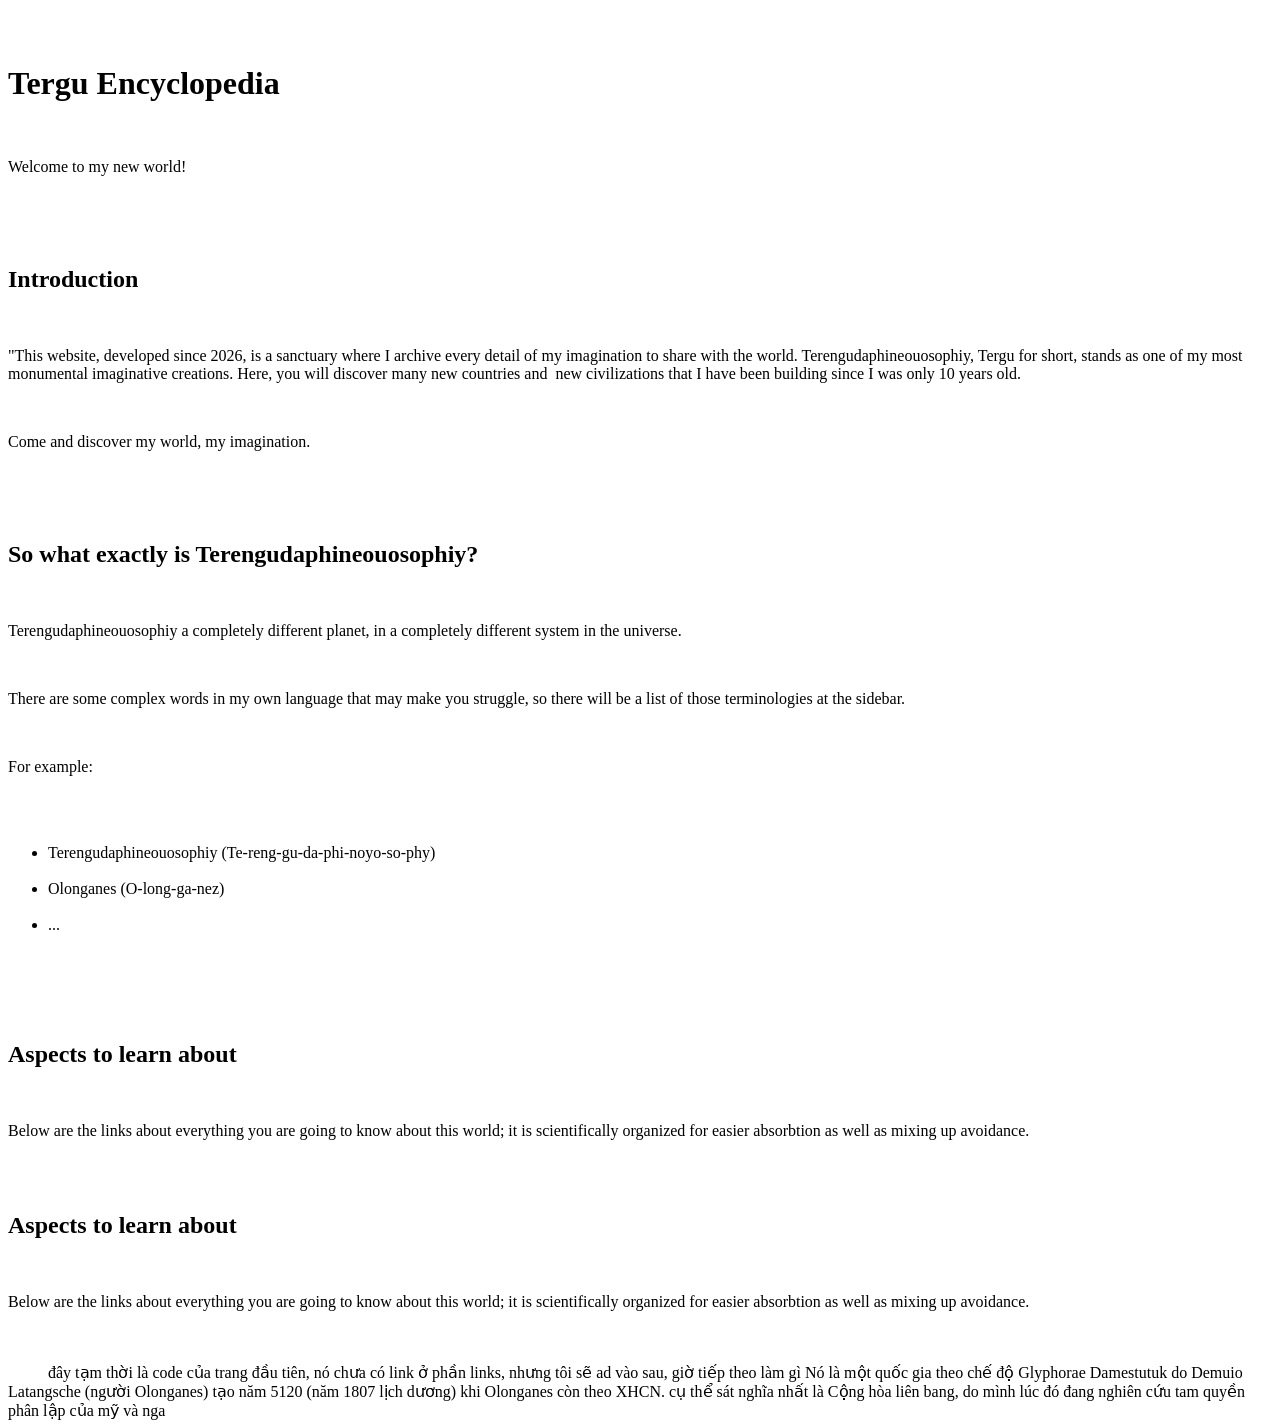
==== index.html @ 9cc592e5 "Update index.html" ====
<!DOCTYPE html>
<html lang="en">
  <head>
    <meta charset="utf-8" />
    <meta
       name="viewport"
       content="width=device-width, initial-scale=1.0" />
    <title>Tergu Encyclopedia</title>
    <link rel="stylesheet" href="./styles.css" />
  </head>
  <body>
    <header>
      <h1>Tergu Encyclopedia</h1>
      <p>Welcome to my new world!</p>
    </header>
    <section id="introduction">
      <h2>Introduction</h2>
      <p>"This website, developed since 2026, is a sanctuary where I archive every detail of my imagination to share with the world. Terengudaphineouosophiy, Tergu for short, stands as one of my most monumental imaginative creations. Here, you will discover many new countries and  new civilizations that I have been building since I was only 10 years old.</p>
      <p>Come and discover my world, my imagination.</p>
    </section>
    <section id="QnA">
      <h2>So what exactly is Terengudaphineouosophiy?</h2>
      <p>Terengudaphineouosophiy a completely different planet, in a completely different system in the universe. </p>
      <p>There are some complex words in my own language that may make you struggle, so there will be a list of those terminologies at the sidebar.</p>
      <p>For example:</p>
      <ul>
        <li>Terengudaphineouosophiy (Te-reng-gu-da-phi-noyo-so-phy)</li>
        <li>Olonganes (O-long-ga-nez)</li>
        <li>...</li>
      </ul>
    </section>
    <section>
      <h2>Aspects to learn about</h2>
      <p>Below are the links about everything you are going to know about this world; it is scientifically organized for easier absorbtion as well as mixing up avoidance.</p>
    </section>
    <section>
    <h2>Aspects to learn about</h2>
      <p>Below are the links about everything you are going to know about this world; it is scientifically organized for easier absorbtion as well as mixing up avoidance.</p>
      <br>
    
    
  </section>
    
  </body>
</html>  

đây tạm thời là code của trang đầu tiên, nó chưa có link ở phần links, nhưng tôi sẽ ad vào sau, giờ tiếp theo làm gì
Nó là một quốc gia theo chế độ Glyphorae Damestutuk do Demuio Latangsche (người Olonganes) tạo năm 5120 (năm 1807 lịch dương) khi Olonganes còn theo XHCN. cụ thể sát nghĩa nhất là Cộng hòa liên bang, do mình lúc đó đang nghiên cứu tam quyền phân lập của mỹ và nga
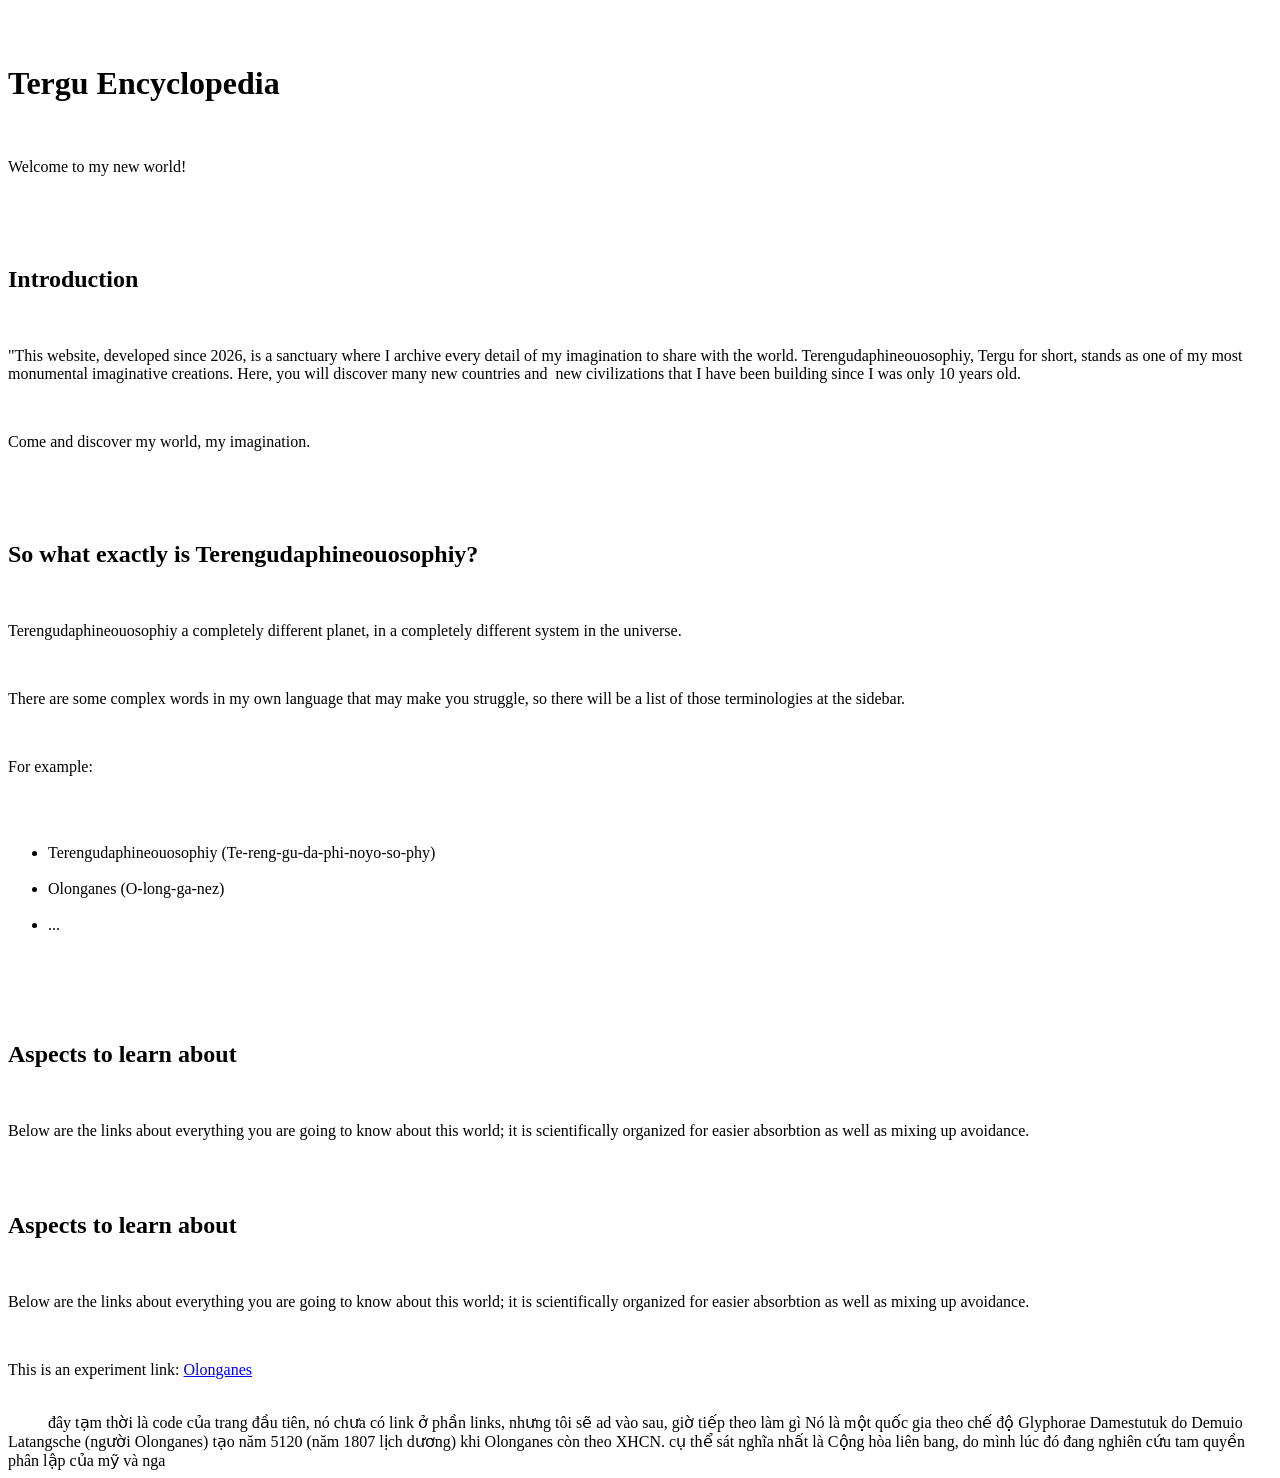
==== commit 38d2a941: "Update index.html" ====
--- a/index.html
+++ b/index.html
@@ -37,6 +37,7 @@
     <h2>Aspects to learn about</h2>
       <p>Below are the links about everything you are going to know about this world; it is scientifically organized for easier absorbtion as well as mixing up avoidance.</p>
       <br>
+        <p>This is an experiment link: <a href="Olonganes.html">Olonganes</a></p>
     
     
   </section>
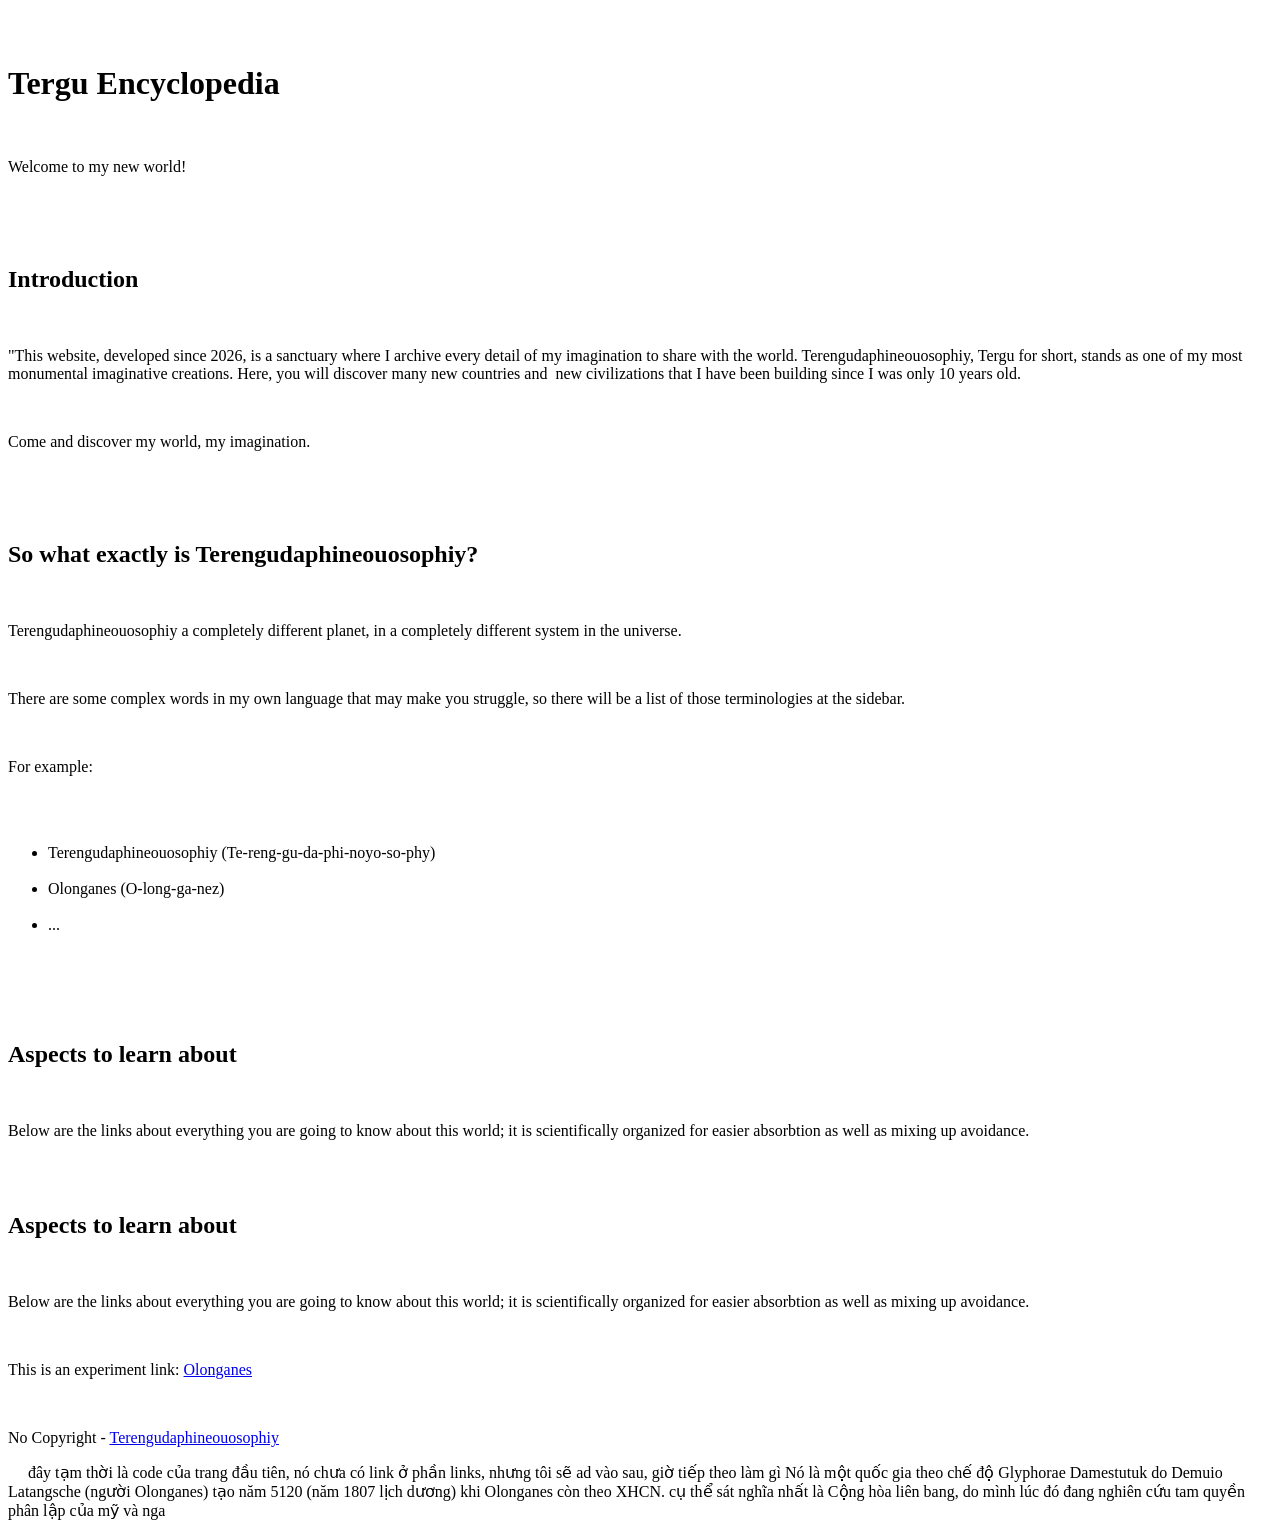
==== commit 32eca0db: "Update index.html" ====
--- a/index.html
+++ b/index.html
@@ -7,6 +7,7 @@
        content="width=device-width, initial-scale=1.0" />
     <title>Tergu Encyclopedia</title>
     <link rel="stylesheet" href="./styles.css" />
+    <meta name="description" content="Welcome to my world">
   </head>
   <body>
     <header>
@@ -40,8 +41,11 @@
         <p>This is an experiment link: <a href="Olonganes.html">Olonganes</a></p>
     
     
-  </section>
-    
+    </section>
+
+      <footer>
+          <p>No Copyright - <a href="https://accaliamba061305.github.io/Terengudaphineouosophiy/">Terengudaphineouosophiy</a></p>
+      </footer>
   </body>
 </html>  
 
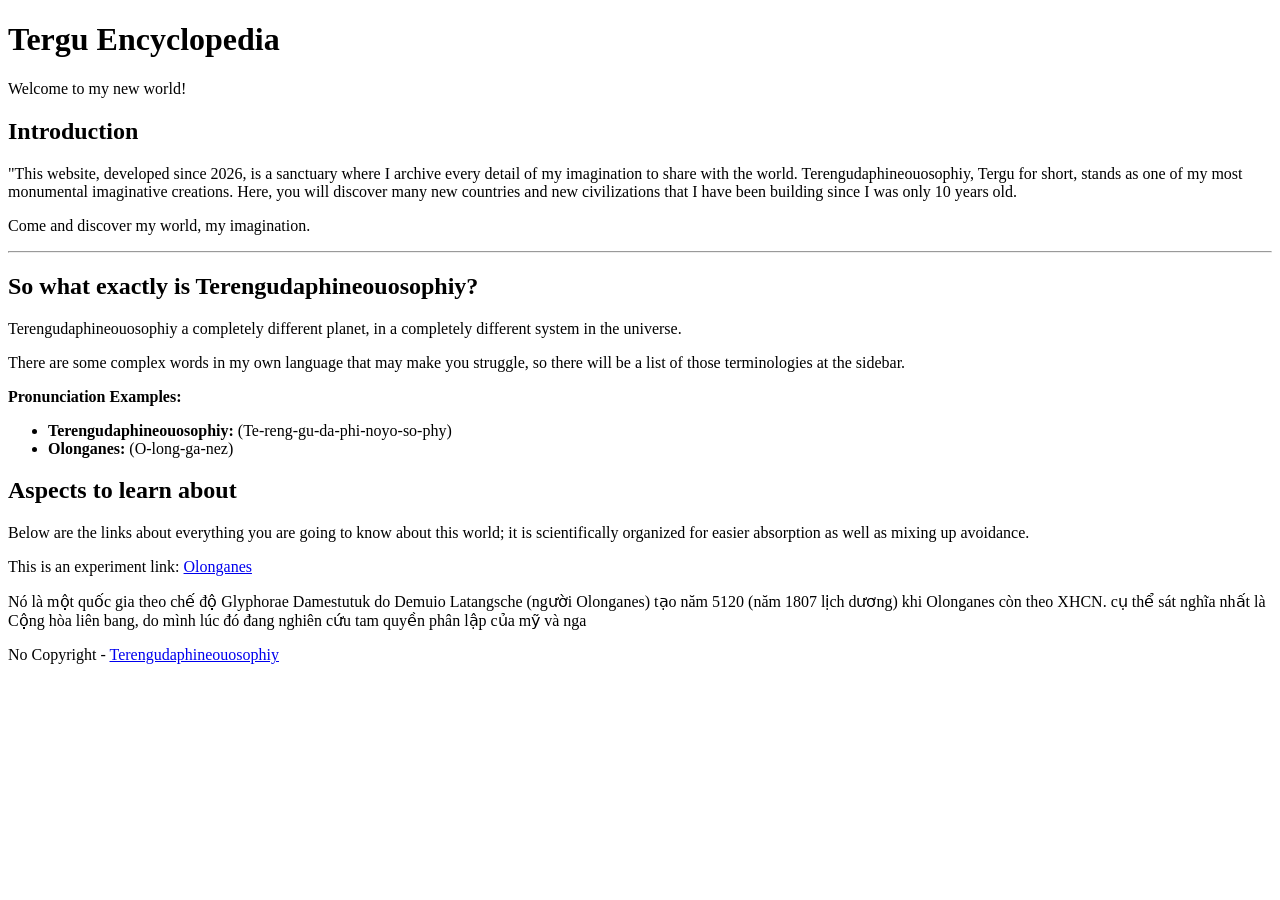
==== commit 45f0789d: "Update index.html" ====
--- a/index.html
+++ b/index.html
@@ -1,53 +1,60 @@
 <!DOCTYPE html>
 <html lang="en">
-  <head>
-    <meta charset="utf-8" />
-    <meta
-       name="viewport"
-       content="width=device-width, initial-scale=1.0" />
-    <title>Tergu Encyclopedia</title>
-    <link rel="stylesheet" href="./styles.css" />
-    <meta name="description" content="Welcome to my world">
-  </head>
-  <body>
-    <header>
-      <h1>Tergu Encyclopedia</h1>
-      <p>Welcome to my new world!</p>
-    </header>
-    <section id="introduction">
-      <h2>Introduction</h2>
-      <p>"This website, developed since 2026, is a sanctuary where I archive every detail of my imagination to share with the world. Terengudaphineouosophiy, Tergu for short, stands as one of my most monumental imaginative creations. Here, you will discover many new countries and  new civilizations that I have been building since I was only 10 years old.</p>
-      <p>Come and discover my world, my imagination.</p>
-    </section>
-    <section id="QnA">
-      <h2>So what exactly is Terengudaphineouosophiy?</h2>
-      <p>Terengudaphineouosophiy a completely different planet, in a completely different system in the universe. </p>
-      <p>There are some complex words in my own language that may make you struggle, so there will be a list of those terminologies at the sidebar.</p>
-      <p>For example:</p>
-      <ul>
-        <li>Terengudaphineouosophiy (Te-reng-gu-da-phi-noyo-so-phy)</li>
-        <li>Olonganes (O-long-ga-nez)</li>
-        <li>...</li>
-      </ul>
-    </section>
-    <section>
-      <h2>Aspects to learn about</h2>
-      <p>Below are the links about everything you are going to know about this world; it is scientifically organized for easier absorbtion as well as mixing up avoidance.</p>
-    </section>
-    <section>
-    <h2>Aspects to learn about</h2>
-      <p>Below are the links about everything you are going to know about this world; it is scientifically organized for easier absorbtion as well as mixing up avoidance.</p>
-      <br>
-        <p>This is an experiment link: <a href="Olonganes.html">Olonganes</a></p>
-    
-    
-    </section>
+   <head>
+     <meta charset="utf-8" />
+     <meta name="viewport" content="width=device-width, initial-scale=1.0" />
+     <title>Tergu Encyclopedia</title>
+     <link rel="stylesheet" href="./styles.css" />
+     <meta name="description" content="Welcome to my world" />
+     
+     <meta property="og:title" content="Terengudaphineouosophiy" />
+     <meta property="og:type" content="website" />
+     <meta property="image" content="[data-uri]">
+     <meta property="og:url" content="https://accaliamba061305.github.io/Terengudaphineouosophiy/">
+    </head>
+  <body>
 
-      <footer>
-          <p>No Copyright - <a href="https://accaliamba061305.github.io/Terengudaphineouosophiy/">Terengudaphineouosophiy</a></p>
-      </footer>
-  </body>
-</html>  
+    <header>
+      <h1>Tergu Encyclopedia</h1>
+      <p>Welcome to my new world!</p>
+    </header>
 
-đây tạm thời là code của trang đầu tiên, nó chưa có link ở phần links, nhưng tôi sẽ ad vào sau, giờ tiếp theo làm gì
-Nó là một quốc gia theo chế độ Glyphorae Damestutuk do Demuio Latangsche (người Olonganes) tạo năm 5120 (năm 1807 lịch dương) khi Olonganes còn theo XHCN. cụ thể sát nghĩa nhất là Cộng hòa liên bang, do mình lúc đó đang nghiên cứu tam quyền phân lập của mỹ và nga
+    <main>
+      <section id="introduction">
+        <h2>Introduction</h2>
+        <p>"This website, developed since 2026, is a sanctuary where I archive every detail of my imagination to share with the world. Terengudaphineouosophiy, Tergu for short, stands as one of my most monumental imaginative creations. Here, you will discover many new countries and new civilizations that I have been building since I was only 10 years old.</p>
+        <p>Come and discover my world, my imagination.</p>
+      </section>
+
+      <hr> <section id="concept">
+        <h2>So what exactly is Terengudaphineouosophiy?</h2>
+        <p>Terengudaphineouosophiy a completely different planet, in a completely different system in the universe.</p>
+        <p>There are some complex words in my own language that may make you struggle, so there will be a list of those terminologies at the sidebar.</p>
+        
+        <p><strong>Pronunciation Examples:</strong></p>
+        <ul>
+          <li><strong>Terengudaphineouosophiy:</strong> (Te-reng-gu-da-phi-noyo-so-phy)</li>
+          <li><strong>Olonganes:</strong> (O-long-ga-nez)</li>
+        </ul>
+      </section>
+
+      <section id="aspects">
+        <h2>Aspects to learn about</h2>
+        <p>Below are the links about everything you are going to know about this world; it is scientifically organized for easier absorption as well as mixing up avoidance.</p>
+        
+        <div class="links-container">
+          <p>This is an experiment link: <a href="./Main_web_links/olonganes.html">Olonganes</a></p>
+          </div>
+      </section>
+
+      <section id="political-history">
+        <p>Nó là một quốc gia theo chế độ Glyphorae Damestutuk do Demuio Latangsche (người Olonganes) tạo năm 5120 (năm 1807 lịch dương) khi Olonganes còn theo XHCN. cụ thể sát nghĩa nhất là Cộng hòa liên bang, do mình lúc đó đang nghiên cứu tam quyền phân lập của mỹ và nga</p>
+      </section>
+    </main>
+
+    <footer>
+      <p>No Copyright - <a href="https://accaliamba061305.github.io/Terengudaphineouosophiy/">Terengudaphineouosophiy</a></p>
+    </footer>
+
+  </body>
+</html>
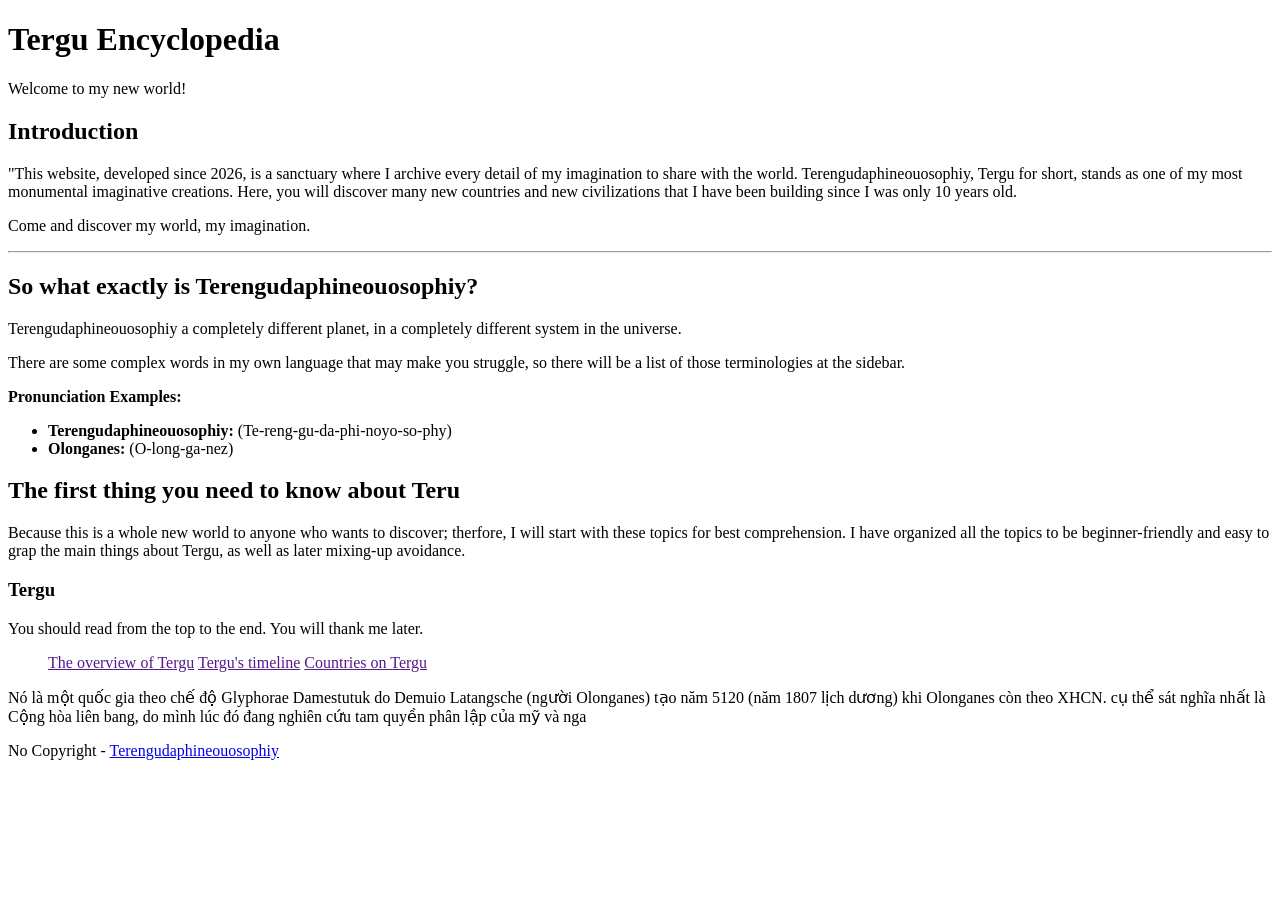
==== commit 9709572c: "Update index.html" ====
--- a/index.html
+++ b/index.html
@@ -38,14 +38,18 @@
         </ul>
       </section>
 
-      <section id="aspects">
-        <h2>Aspects to learn about</h2>
-        <p>Below are the links about everything you are going to know about this world; it is scientifically organized for easier absorption as well as mixing up avoidance.</p>
-        
-        <div class="links-container">
-          <p>This is an experiment link: <a href="./Main_web_links/olonganes.html">Olonganes</a></p>
-          </div>
-      </section>
+      <section id="explore">
+         <h2>The first thing you need to know about Teru</h2>
+         <p>Because this is a whole new world to anyone who wants to discover; therfore, I will start with these topics for best comprehension. I have organized all the topics to be beginner-friendly and easy to grap the main things about Tergu, as well as later mixing-up avoidance. </p>
+
+         <h3>Tergu</h3>
+         <p>You should read from the top to the end. You will thank me later.</p>
+
+         <ul>
+            <a href="">The overview of Tergu</a>
+            <a href="">Tergu's timeline</a>
+            <a href="">Countries on Tergu</a>
+         </ul>
 
       <section id="political-history">
         <p>Nó là một quốc gia theo chế độ Glyphorae Damestutuk do Demuio Latangsche (người Olonganes) tạo năm 5120 (năm 1807 lịch dương) khi Olonganes còn theo XHCN. cụ thể sát nghĩa nhất là Cộng hòa liên bang, do mình lúc đó đang nghiên cứu tam quyền phân lập của mỹ và nga</p>
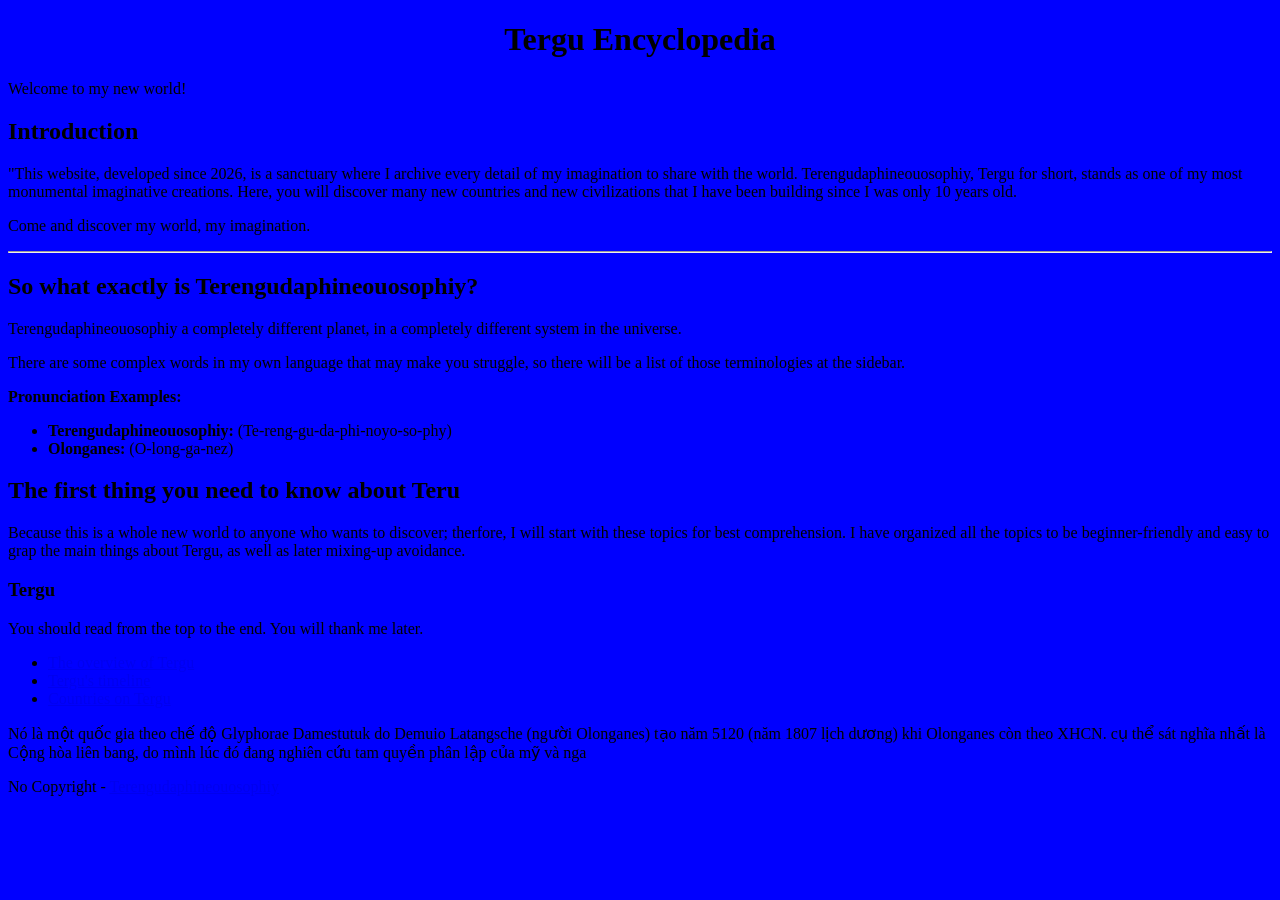
==== commit 1e140be1: "Update index.html" ====
--- a/index.html
+++ b/index.html
@@ -4,12 +4,12 @@
      <meta charset="utf-8" />
      <meta name="viewport" content="width=device-width, initial-scale=1.0" />
      <title>Tergu Encyclopedia</title>
-     <link rel="stylesheet" href="./styles.css" />
+     <link rel="stylesheet" href="styles.css" />
      <meta name="description" content="Welcome to my world" />
      
      <meta property="og:title" content="Terengudaphineouosophiy" />
      <meta property="og:type" content="website" />
-     <meta property="image" content="[data-uri]">
+     <meta property="image" content="https://encrypted-tbn0.gstatic.com/images?q=tbn:ANd9GcSiU4len9NZ5LSXpSa-OzqMWePjxPGXbd6XBQ&s">
      <meta property="og:url" content="https://accaliamba061305.github.io/Terengudaphineouosophiy/">
     </head>
   <body>
@@ -46,9 +46,9 @@
          <p>You should read from the top to the end. You will thank me later.</p>
 
          <ul>
-            <a href="">The overview of Tergu</a>
-            <a href="">Tergu's timeline</a>
-            <a href="">Countries on Tergu</a>
+            <li><a href="./Tergu/overview.html">The overview of Tergu</a></li>
+            <li><a href="./Tergu/timeline.html">Tergu's timeline</a></li>
+            <li><a href="https://www.youtube.com/watch?v=dQw4w9WgXcQ">Countries on Tergu</a></li>
          </ul>
 
       <section id="political-history">
--- a/styles.css
+++ b/styles.css
@@ -0,0 +1,8 @@
+html {
+  background-color: blue;
+}
+
+h1 {
+  text-align: center;
+  colour: blue;
+}
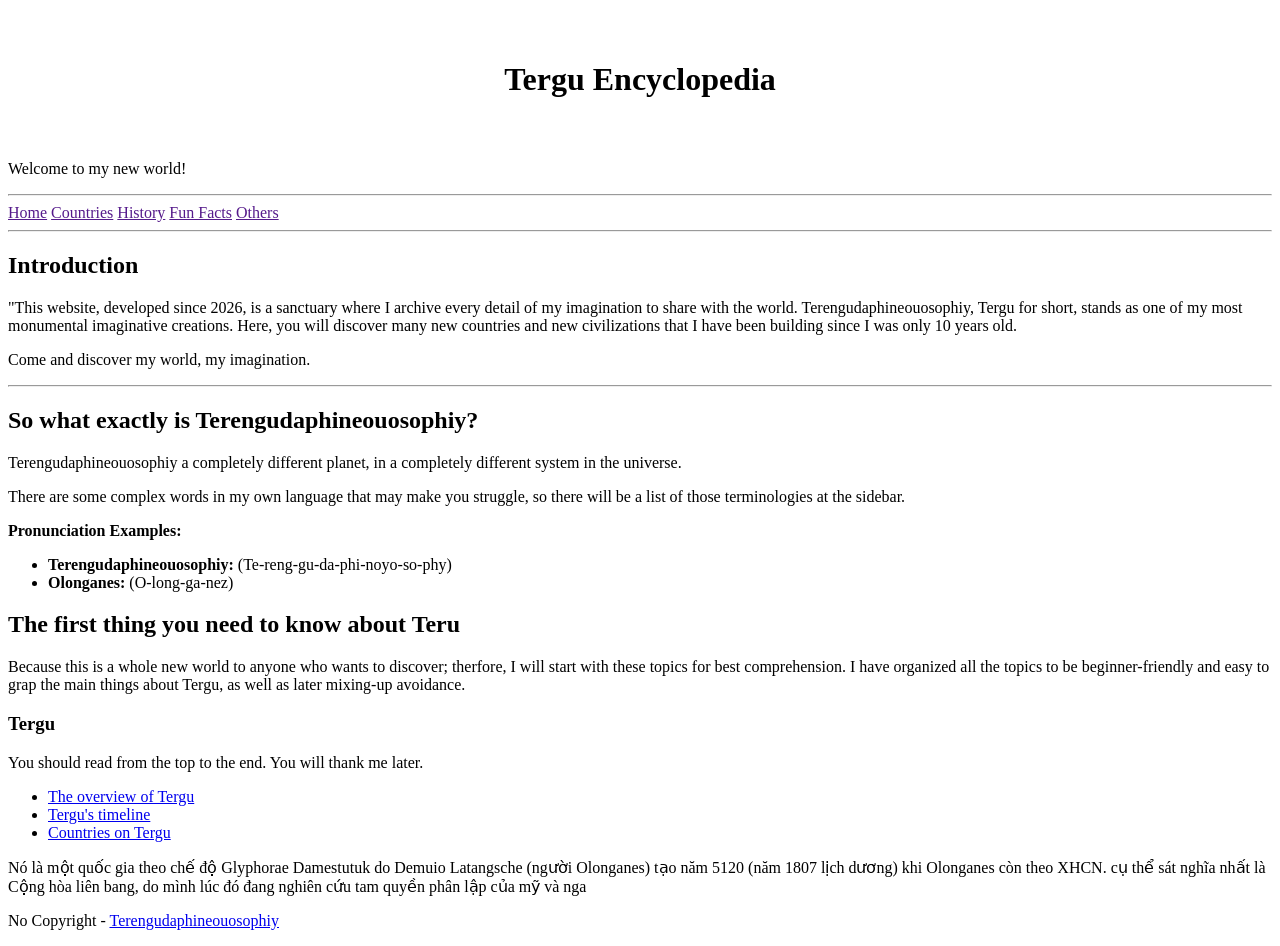
==== commit 7871c757: "Update index.html" ====
--- a/index.html
+++ b/index.html
@@ -9,7 +9,7 @@
      
      <meta property="og:title" content="Terengudaphineouosophiy" />
      <meta property="og:type" content="website" />
-     <meta property="image" content="https://encrypted-tbn0.gstatic.com/images?q=tbn:ANd9GcSiU4len9NZ5LSXpSa-OzqMWePjxPGXbd6XBQ&s">
+     <meta property="og:image" content="https://encrypted-tbn0.gstatic.com/images?q=tbn:ANd9GcSiU4len9NZ5LSXpSa-OzqMWePjxPGXbd6XBQ&s">
      <meta property="og:url" content="https://accaliamba061305.github.io/Terengudaphineouosophiy/">
     </head>
   <body>
@@ -18,6 +18,16 @@
       <h1>Tergu Encyclopedia</h1>
       <p>Welcome to my new world!</p>
     </header>
+    <hr>
+   <nav class="banner">
+      <a href="">Home</a>
+      <a href="">Countries</a>
+      <a href="">History</a>
+      <a href="">Fun Facts</a>
+      <a href="">Others</a>
+   </nav>
+
+   <hr>
 
     <main>
       <section id="introduction">
--- a/styles.css
+++ b/styles.css
@@ -1,8 +1,6 @@
-html {
-  background-color: blue;
+h1 {
+    text-align: center;
+    padding: 40px;
+    padding-color: #008B8B;
+    text-font: sans-serif, time-new-roman;
 }
-
-h1 {
-  text-align: center;
-  colour: blue;
-}
